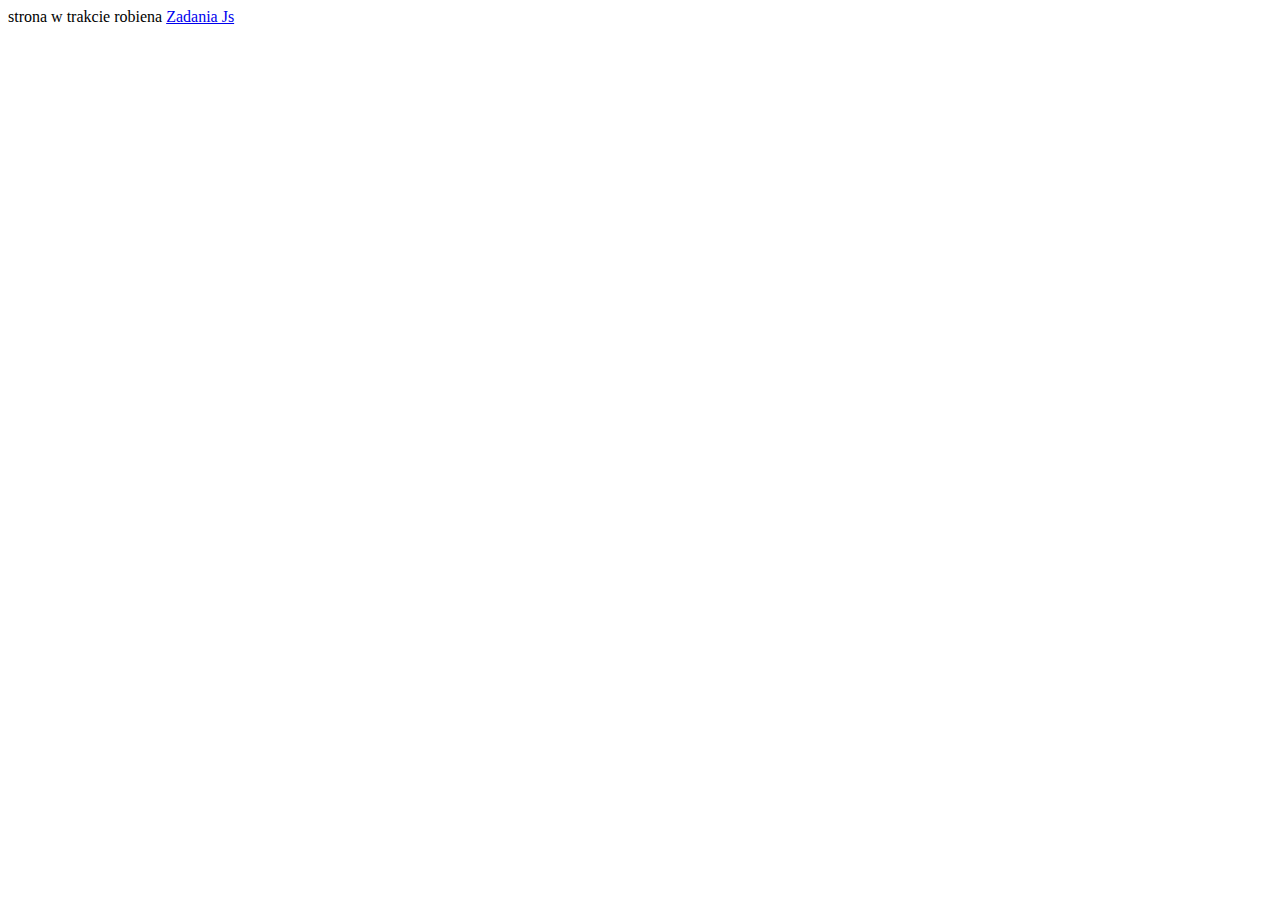
==== index.html @ afd7bd40 "page" ====
<!DOCTYPE html>
<html>
<head>
    <meta charset="UTF-8">
    <title>Page</title>
    <link rel="stylesheet" href="style.css"/>
    <script src="script.js"></script> 
</head>
<body>
    strona w trakcie robiena
   <a href="JS/js.html">Zadania Js</a>
</body>
</html>
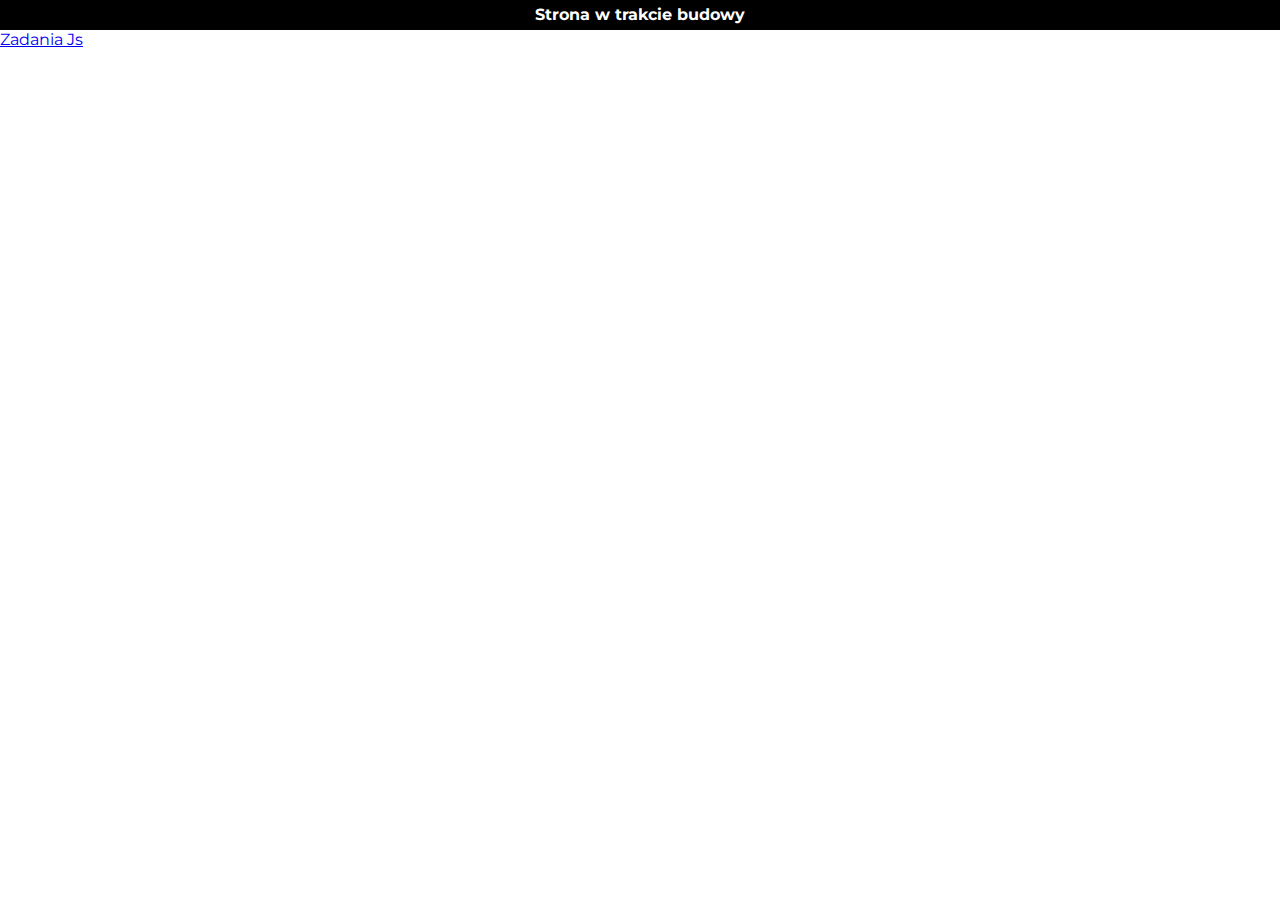
==== commit 803db0e9: "page" ====
--- a/index.html
+++ b/index.html
@@ -7,7 +7,9 @@
     <script src="script.js"></script> 
 </head>
 <body>
-    strona w trakcie robiena
+    <div class="info">
+        <h4>Strona w trakcie budowy</h4>
+    </div>
    <a href="JS/js.html">Zadania Js</a>
 </body>
 </html>--- a/style.css
+++ b/style.css
@@ -0,0 +1,16 @@
+@import url('https://fonts.googleapis.com/css2?family=Montserrat&display=swap');
+* {
+    box-sizing: border-box;
+    font-family: 'Montserrat', sans-serif;
+    margin: 0;
+    padding: 0;
+}
+/* Pasek informacyjny */
+.info {
+    width: 100%;
+    height: 30px;
+    background-color: black;
+    color: white;
+    text-align: center;
+    padding: 5px;
+}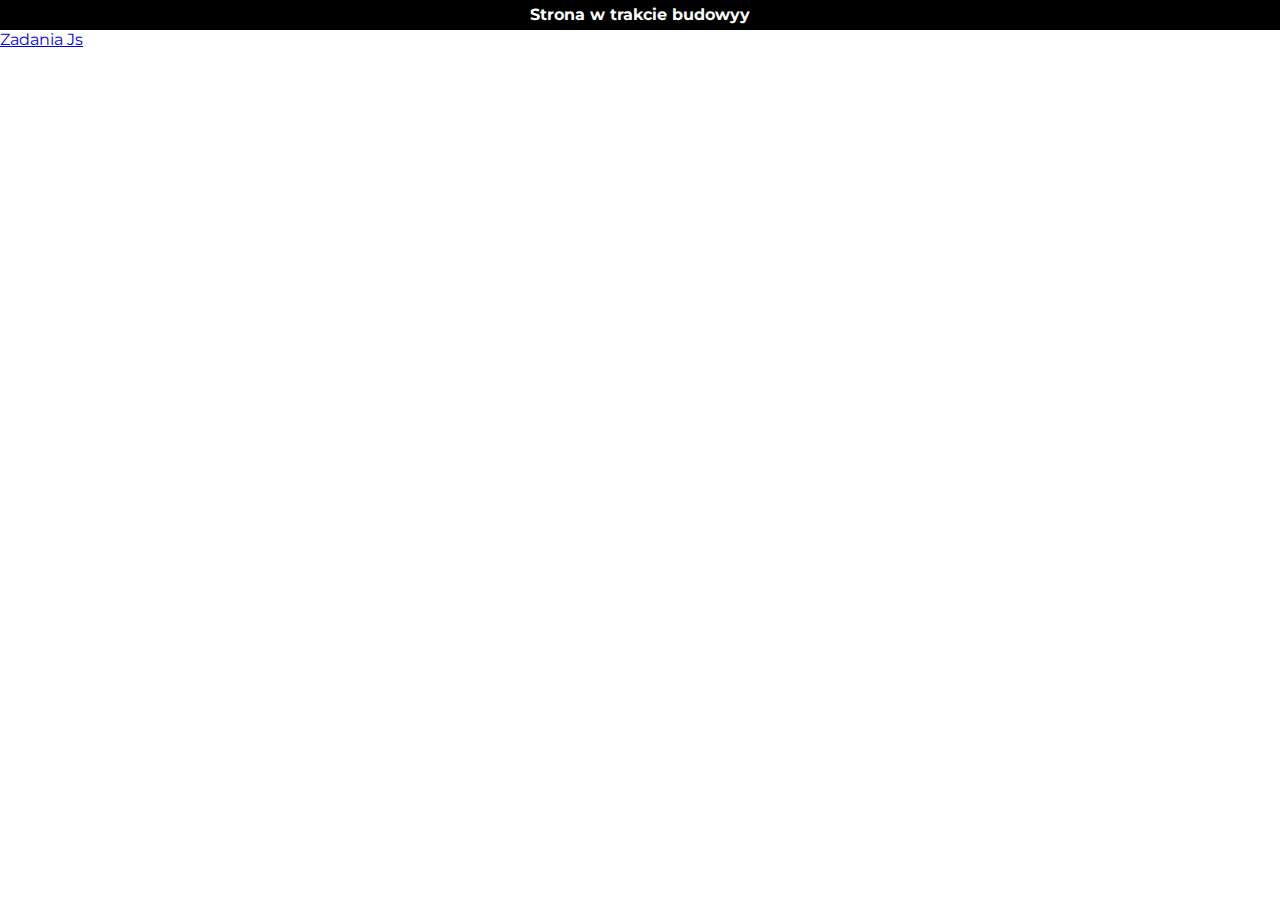
==== commit 16efc648: "Update index.html" ====
--- a/index.html
+++ b/index.html
@@ -8,7 +8,7 @@
 </head>
 <body>
     <div class="info">
-        <h4>Strona w trakcie budowy</h4>
+        <h4>Strona w trakcie budowyy</h4>
     </div>
    <a href="JS/js.html">Zadania Js</a>
 </body>
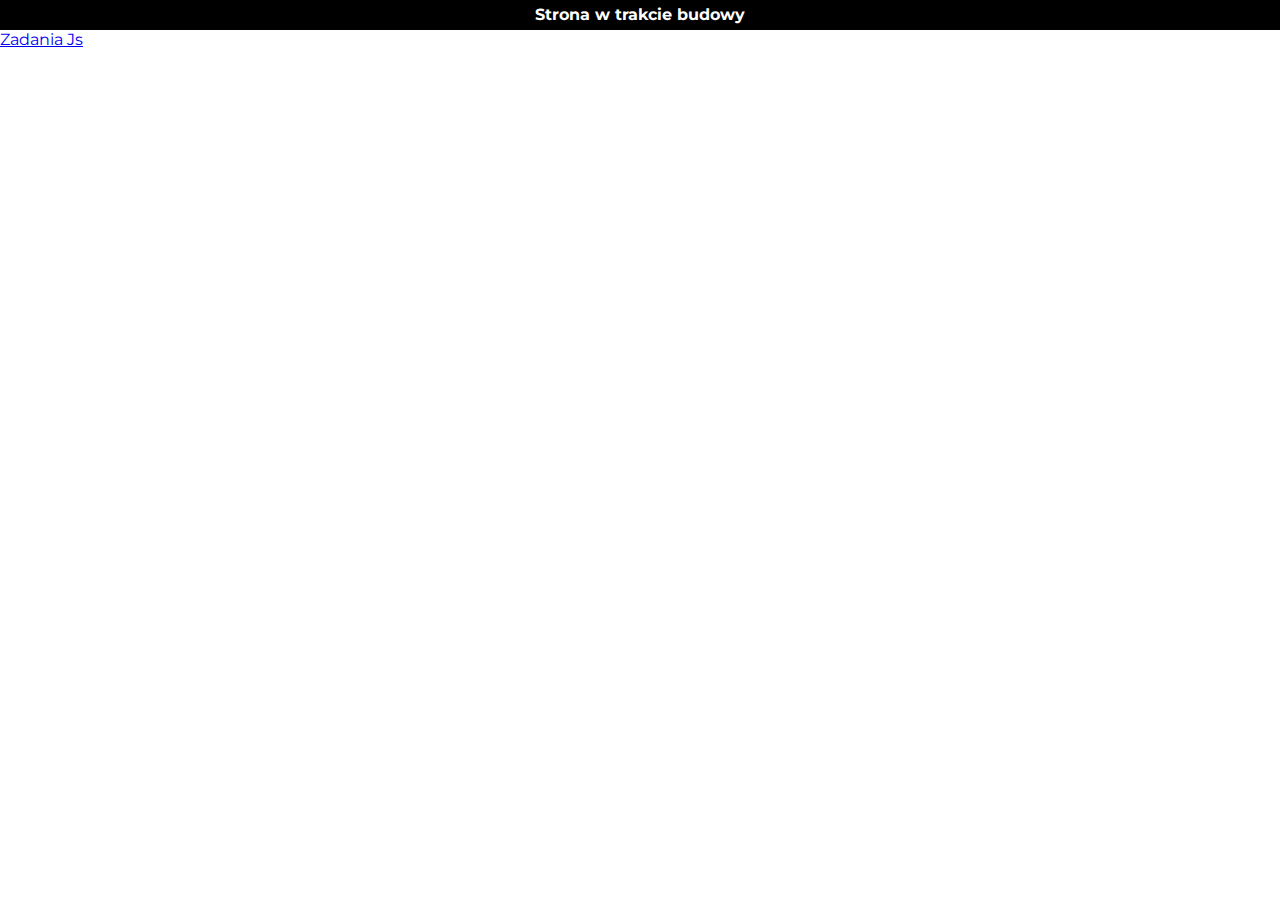
==== commit 494a38ef: "Update index.html" ====
--- a/index.html
+++ b/index.html
@@ -8,7 +8,7 @@
 </head>
 <body>
     <div class="info">
-        <h4>Strona w trakcie budowyy</h4>
+        <h4>Strona w trakcie budowy</h4>
     </div>
    <a href="JS/js.html">Zadania Js</a>
 </body>
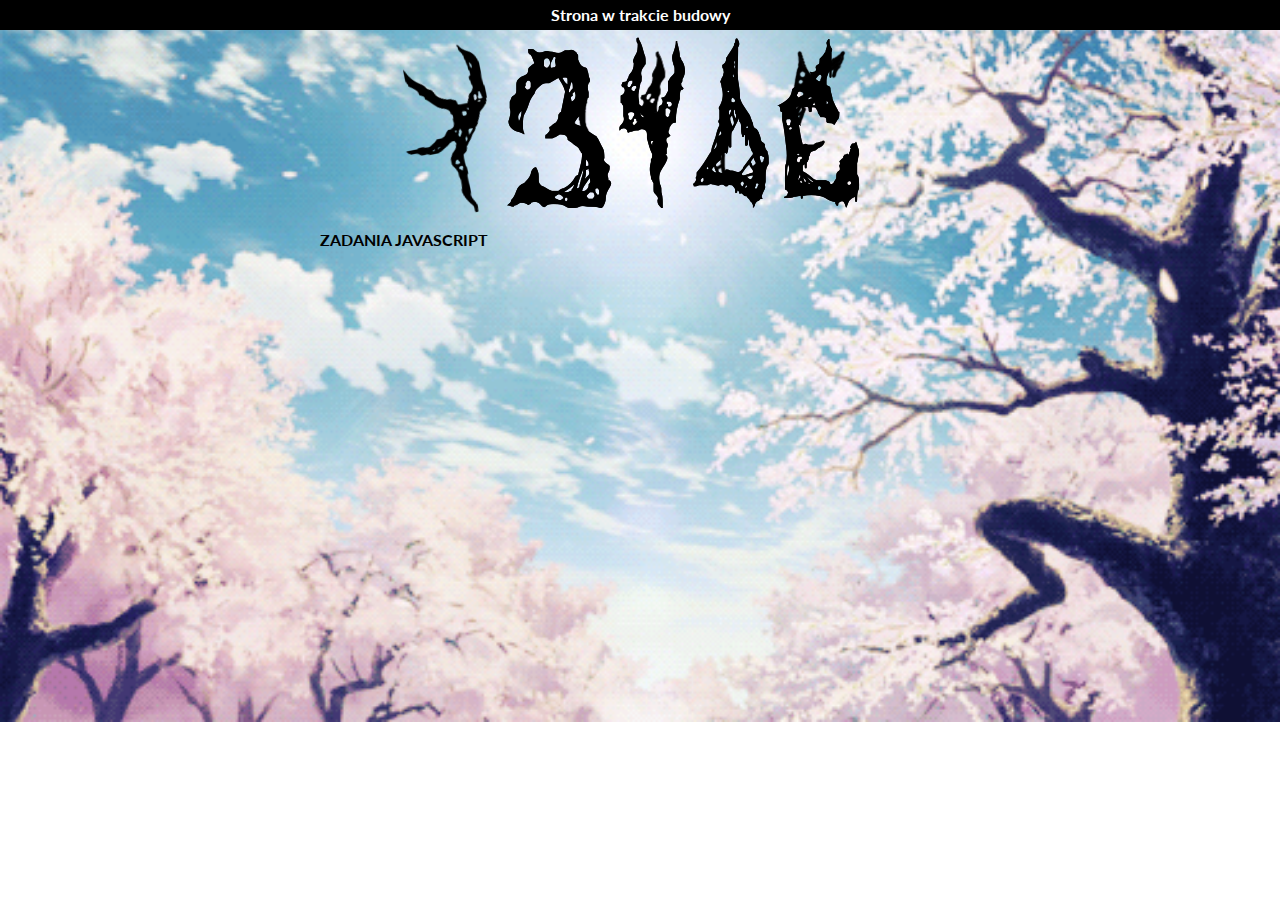
==== commit 2024925c: "update" ====
--- a/index.html
+++ b/index.html
@@ -2,7 +2,7 @@
 <html>
 <head>
     <meta charset="UTF-8">
-    <title>Page</title>
+    <title>K34de</title>
     <link rel="stylesheet" href="style.css"/>
     <script src="script.js"></script> 
 </head>
@@ -10,6 +10,9 @@
     <div class="info">
         <h4>Strona w trakcie budowy</h4>
     </div>
-   <a href="JS/js.html">Zadania Js</a>
+        <img src="logo.png" alt="K34de">
+    <div class ="zadania">
+        <h4><a href="JS/js.html">ZADANIA JAVASCRIPT</a></h4>
+    </div>
 </body>
 </html>--- a/style.css
+++ b/style.css
@@ -1,9 +1,15 @@
-@import url('https://fonts.googleapis.com/css2?family=Montserrat&display=swap');
+@import url('https://fonts.googleapis.com/css2?family=Lato&display=swap');
 * {
     box-sizing: border-box;
-    font-family: 'Montserrat', sans-serif;
+    font-family: 'Lato', sans-serif;
     margin: 0;
     padding: 0;
+}
+
+body{
+    background: url(bg.gif);
+    background-repeat: no-repeat;
+    background-size: 100%;
 }
 /* Pasek informacyjny */
 .info {
@@ -13,4 +19,23 @@
     color: white;
     text-align: center;
     padding: 5px;
-}+}
+
+img {
+    display: block;
+    margin: 0 auto;
+}
+
+.zadania{
+    width: 50%;
+    margin: 0 auto;
+}
+
+a{
+    color: black;
+    text-decoration: none;
+}
+
+a:hover{
+    color: red;
+}
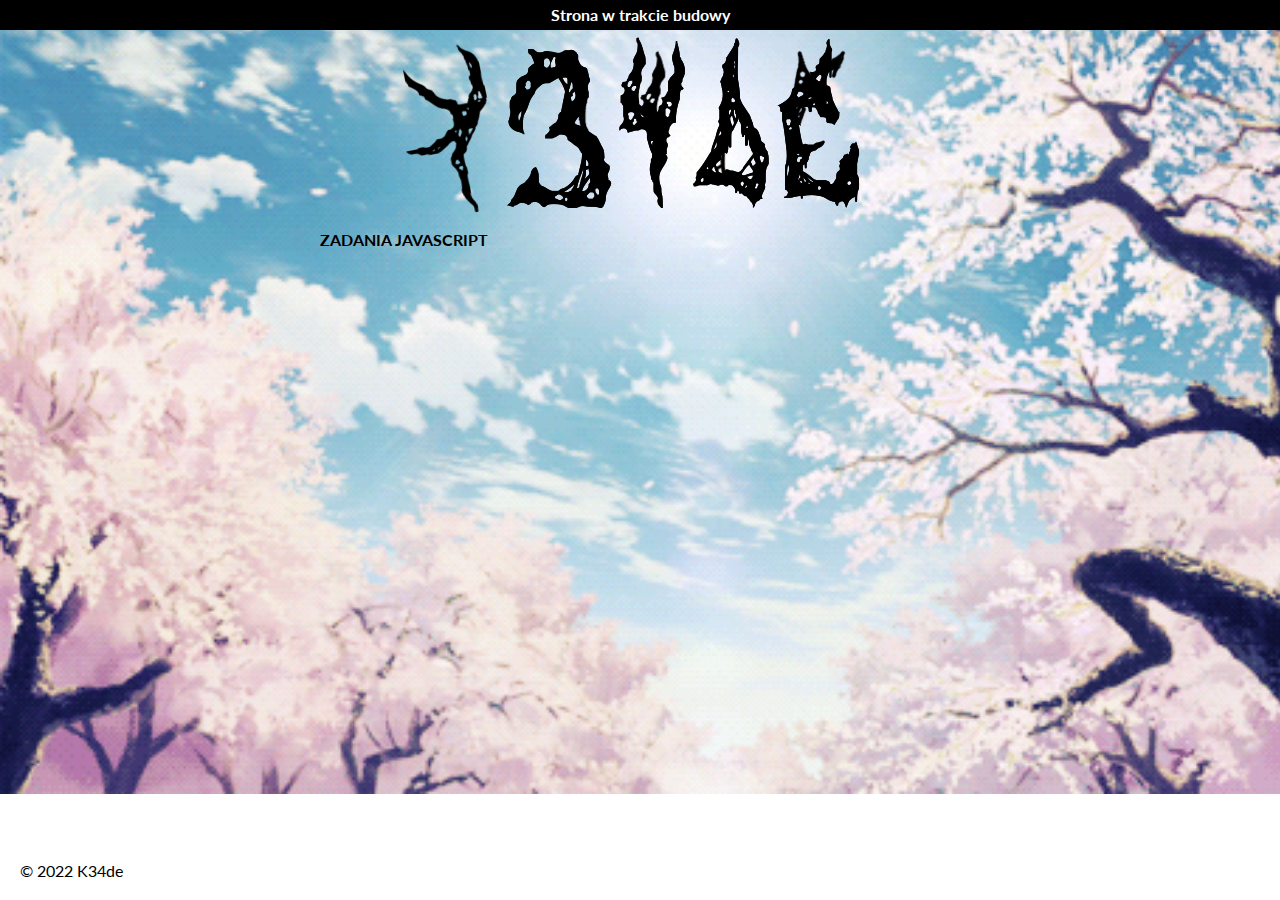
==== commit 74b701e9: "little correction" ====
--- a/index.html
+++ b/index.html
@@ -14,5 +14,8 @@
     <div class ="zadania">
         <h4><a href="JS/js.html">ZADANIA JAVASCRIPT</a></h4>
     </div>
+    <div class="copyright">
+        <p> © 2022 K34de</p>
+    </div>
 </body>
 </html>--- a/style.css
+++ b/style.css
@@ -8,8 +8,8 @@
 
 body{
     background: url(bg.gif);
+    background-size: 110%;
     background-repeat: no-repeat;
-    background-size: 100%;
 }
 /* Pasek informacyjny */
 .info {
@@ -39,3 +39,14 @@
 a:hover{
     color: red;
 }
+
+.copyright{
+    position: absolute;
+    bottom: 0;
+    padding: 10px;
+    margin: 10px;
+}
+
+.copyright:hover{
+    color: red;
+}
